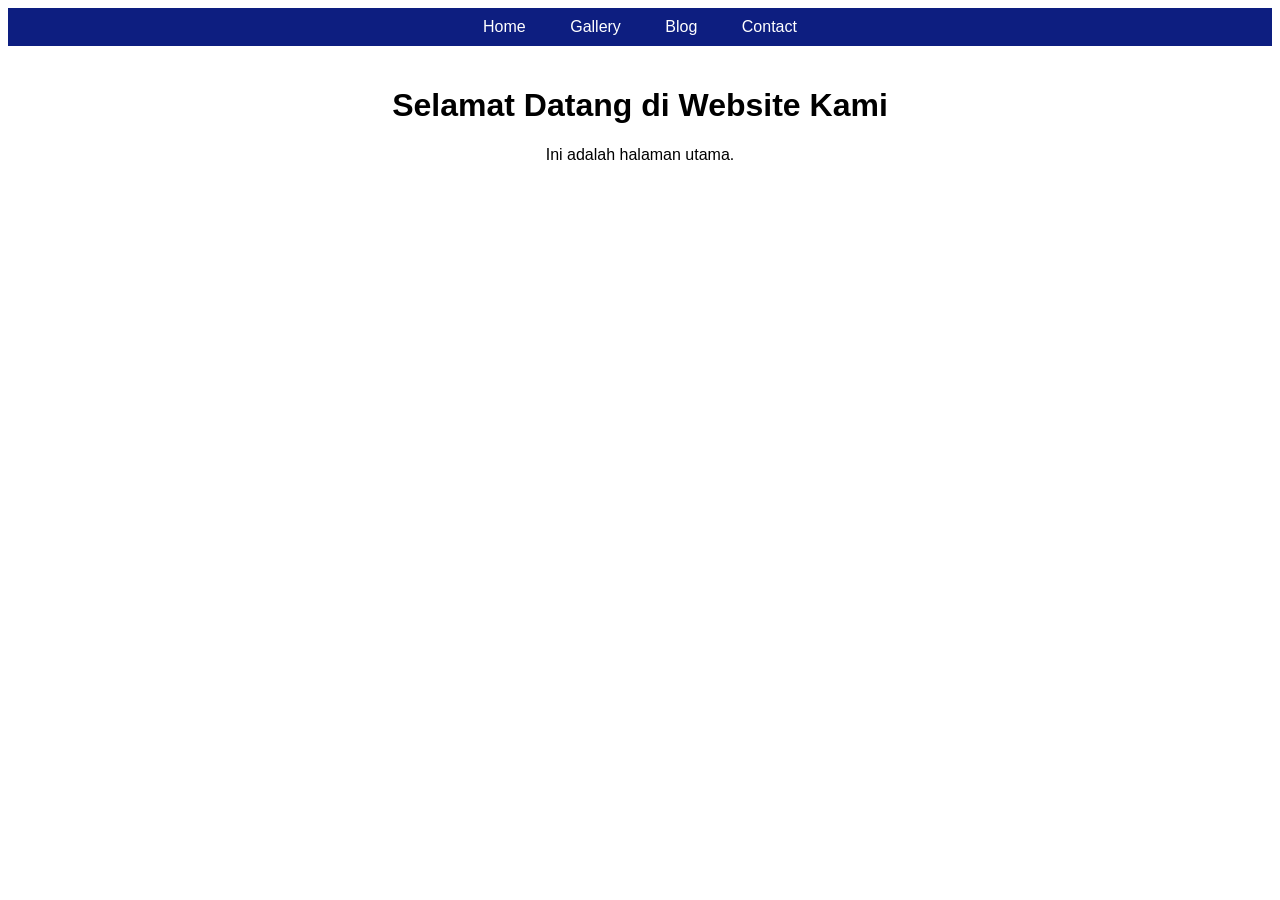
==== Tugas 1.html @ 99ecd2ff "Initial commit" ====
<!DOCTYPE html>
<html lang="id">
<head>
    <meta charset="UTF-8">
    <meta name="viewport" content="width=device-width, initial-scale=1.0">
    <title>ikyy WEBSITE</title>
    <style>
        body { font-family: Arial, sans-serif; text-align: center; }
        nav { background: hwb(231 5% 50%); padding: 10px; }
        nav a { color: white; margin: 10px; text-decoration: none; padding: 10px; }
        .container { padding: 20px; }
        .section { display: none; padding: 20px; }
        .active { display: block; }
    </style>
    <script>
        function showSection(sectionId) {
            var sections = document.querySelectorAll('.section');
            sections.forEach(section => section.classList.remove('active'));
            document.getElementById(sectionId).classList.add('active');
        }
    </script>
</head>
<body>
    <nav>
        <a href="#" onclick="showSection('home')">Home</a>
        <a href="#" onclick="showSection('gallery')">Gallery</a>
        <a href="#" onclick="showSection('blog')">Blog</a>
        <a href="#" onclick="showSection('contact')">Contact</a>
    </nav>
    
    <div id="home" class="section active">
        <h1>Selamat Datang di Website Kami</h1>
        <p>Ini adalah halaman utama.</p>
    </div>
    
    <div id="gallery" class="section">
        <h1>Gallery</h1>
        <img src="/Pemrograman web/HTML/Images/Gunung Merapi.jpg" alt= "Foto 1" width="300">
        <img src="/Pemrograman web/HTML/Images/gunung merbabu.jpg" alt="Foto 2" width="211">
        <img src="/Pemrograman web/HTML/Images/pemandangan alam pantai dan matahari.jpg" alt="Foto 3" width="211">
    </div>
    
    <div id="blog" class="section">
        <h1>Blog</h1>
        <article>
            <h2><a href="https://id.wikipedia.org/wiki/Gunung_Merbabu" target="_blank">Gunung Merbabu</a></h2>
            <p>Gunung Merbabu (Hanacaraka: ꦒꦸꦤꦸꦁꦩꦼꦂꦧꦧꦸ) adalah gunung api yang bertipe Stratovulcano yang terletak secara geografis pada 7,5° LS dan 110,4° BT.Secara administratif gunung ini berada di wilayah Kabupaten Magelang di lereng sebelah barat dan Kabupaten Boyolali di lereng sebelah timur dan selatan, Kabupaten Semarang di lereng sebelah utara, Provinsi Jawa Tengah.

                Gunung Merbabu dikenal melalui naskah-naskah masa pra-Islam sebagai Gunung Damalung[2]:389 atau Gunung Pam(a)rihan.[3]:69,[4]:82 Di lerengnya pernah terdapat pertapaan terkenal yang pernah disinggahi oleh Bujangga Manik pada abad ke-15.[5]:416 Menurut etimologi, "merbabu" berasal dari gabungan kata "meru" (gunung) dan "abu" (abu). Nama ini baru muncul pada catatan-catatan Belanda.
                
                Gunung ini pernah meletus pada tahun 1560 dan 1797. Dilaporkan juga pada tahun 1570 pernah meletus, akan tetapi belum dilakukan konfirmasi dan penelitian lebih lanjut. Puncak gunung Merbabu berada pada ketinggian 3.145 meter di atas permukaan air laut.
                
                Gunung Merbabu mempunyai kawasan Hutan Dipterokarp Bukit, Hutan Dipterokarp Atas, Hutan Montane, dan hutan Ericaceous atau hutan gunung.
            </p>
        </article>
        <article>
            <h2><a href="https://id.wikipedia.org/wiki/Gunung_Merapi" target="_blank">Gunung Merapi</a></h2>
            <p>Gunung Merapi (ketinggian puncak 2.930 mdpl, per 2010) (bahasa Jawa: ꦒꦸꦤꦸꦁꦩꦼꦫꦥꦶ, translit. Gunung Měrapi) adalah gunung berapi di bagian tengah Pulau Jawa dan merupakan salah satu gunung api teraktif di Indonesia. Lereng sisi selatan berada dalam administrasi Kabupaten Sleman, Daerah Istimewa Yogyakarta, dan sisanya berada dalam wilayah Provinsi Jawa Tengah, yaitu Kabupaten Magelang di sisi barat, Kabupaten Boyolali di sisi utara dan timur, serta Kabupaten Klaten di sisi tenggara. Kawasan hutan di sekitar puncaknya menjadi kawasan Taman Nasional Gunung Merapi sejak tahun 2004.

            </p>
            <p>
            Gunung ini memiliki potensi kebencanaan yang tinggi karena menurut catatan modern, Gunung Merapi telah mengalami erupsi setiap dua sampai lima tahun sekali dan dikelilingi oleh permukiman yang padat. Sejak tahun 1548, gunung ini sudah meletus sebanyak 68 kali.[butuh rujukan] Kota Magelang dan Kota Yogyakarta adalah kota besar terdekat, berjarak kurang dari 30 km dari puncaknya. Di lerengnya masih terdapat permukiman sampai ketinggian 1.700 meter dan hanya berjarak empat kilometer dari puncak. Oleh karena tingkat kepentingannya ini, Merapi menjadi salah satu dari enam belas gunung api dunia yang termasuk dalam proyek Gunung Api Dekade Ini (Decade Volcanoes).
            </p>
        </article>
        <article>
            <h2><a href="https://id.wikipedia.org/wiki/Pantai" target="_blank">Pantai</a></h2>
            <p>Pantai adalah sebuah bentuk geografis yang terdiri dari pasir, dan terdapat di daerah pesisir laut. Daerah pantai menjadi batas antara daratan dan perairan laut.Kawasan pantai berbeda dengan pesisir walaupun antara keduanya saling berkaitan.
            Panjang garis pantai diukur mengeliling seluruh pantai yang merupakan daerah teritorial suatu negara.
            Menurut koreksi PBB tahun 2008,Indonesia merupakan negara dengan garis Pantai terpanjang keempat di dunia setelah Amerika Serikat (USA), Kanada, dan Rusia.Panjang garis pantai Indonesia tercatat sebesar 95.181 km.
        </p>
        </article>
    </div>
    
    
    <div id="contact" class="section">
        <h1>Contact</h1>
        <p>Email: riskyimbat026@student.unsrat.ac.id</p>
    </div>
</body>
</html>
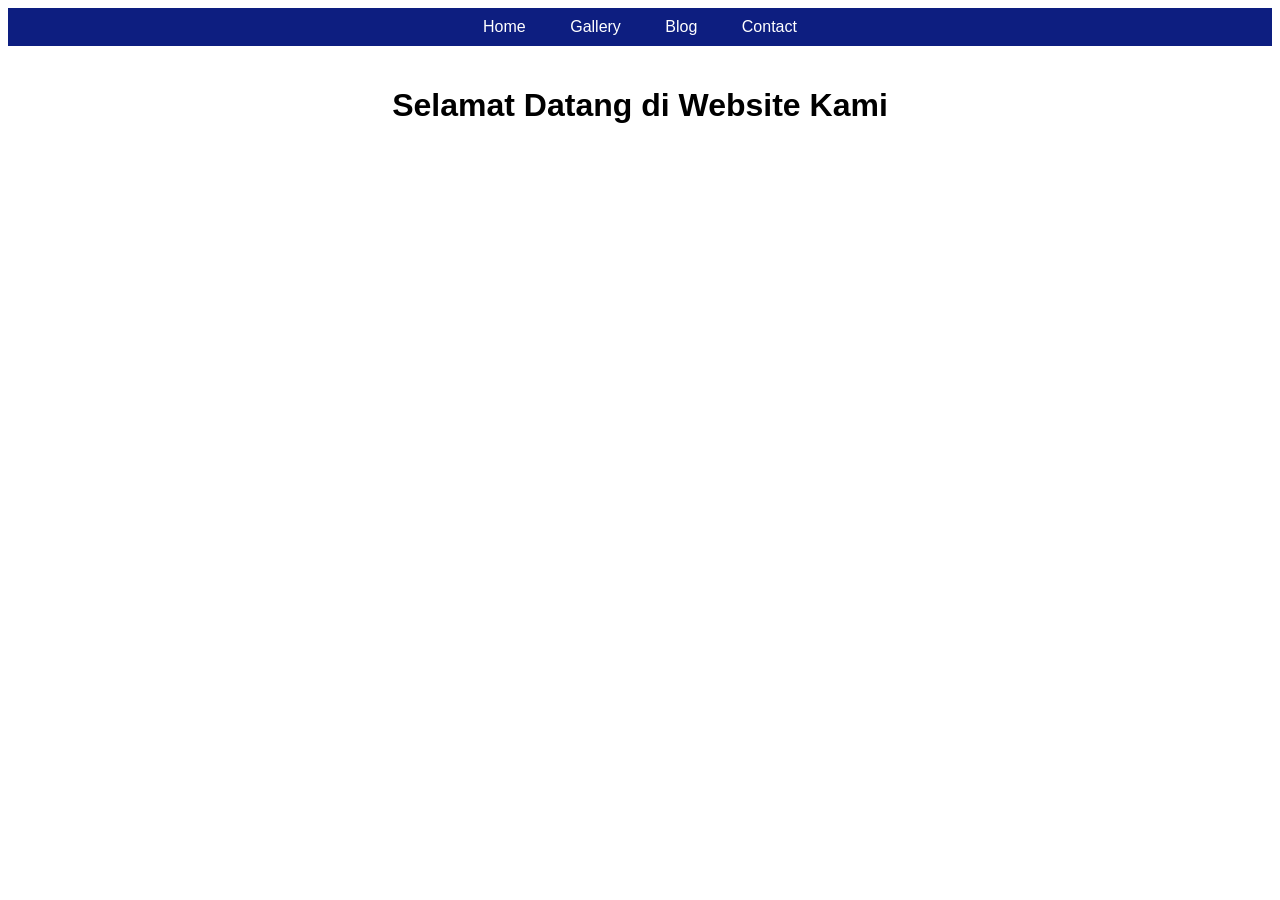
==== commit 685e0aae: "Intial commit" ====
--- a/Tugas 1.html
+++ b/Tugas 1.html
@@ -30,7 +30,7 @@
     
     <div id="home" class="section active">
         <h1>Selamat Datang di Website Kami</h1>
-        <p>Ini adalah halaman utama.</p>
+        
     </div>
     
     <div id="gallery" class="section">
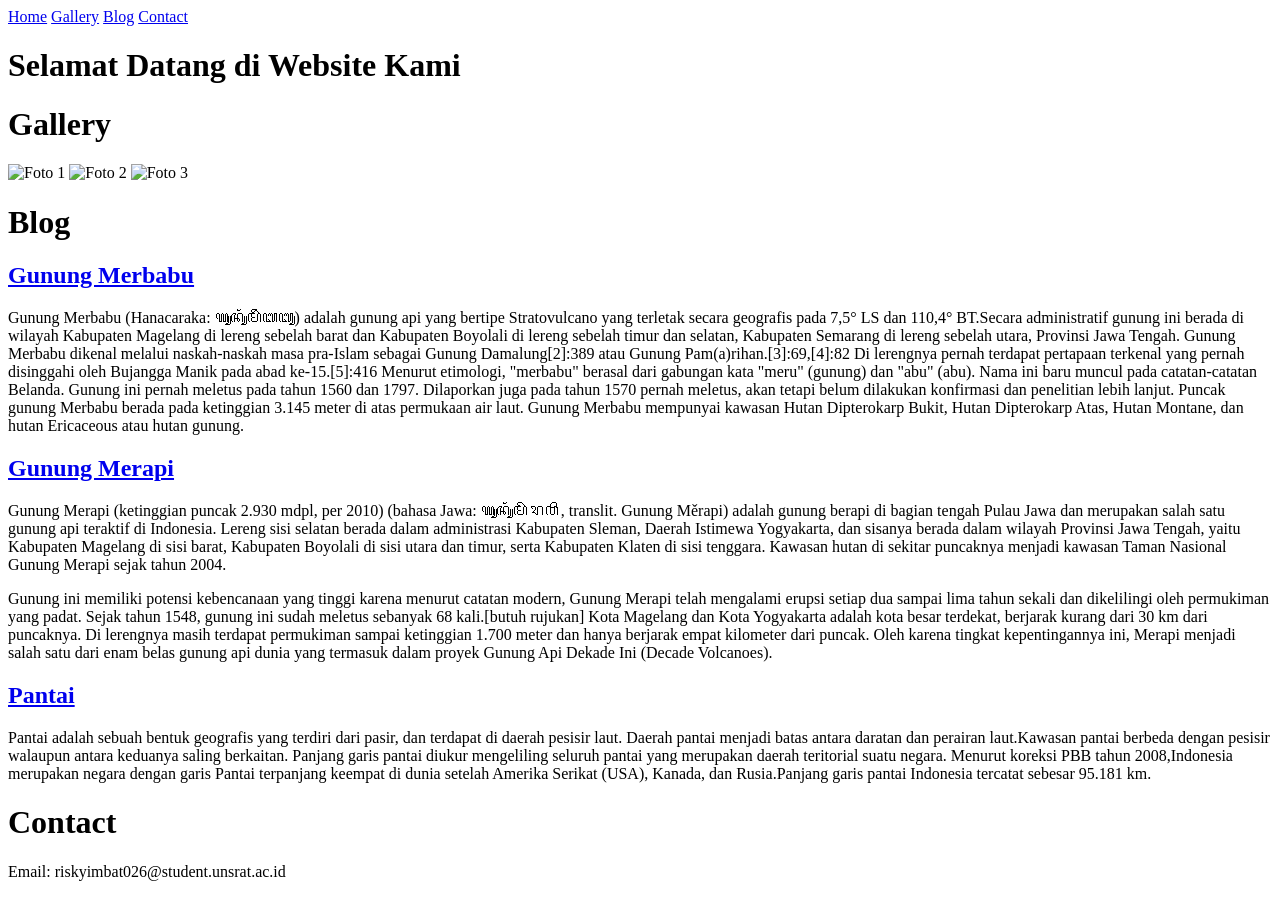
==== commit f422c5c4: "Update html" ====
--- a/Tugas 1.html
+++ b/Tugas 1.html
@@ -4,14 +4,7 @@
     <meta charset="UTF-8">
     <meta name="viewport" content="width=device-width, initial-scale=1.0">
     <title>ikyy WEBSITE</title>
-    <style>
-        body { font-family: Arial, sans-serif; text-align: center; }
-        nav { background: hwb(231 5% 50%); padding: 10px; }
-        nav a { color: white; margin: 10px; text-decoration: none; padding: 10px; }
-        .container { padding: 20px; }
-        .section { display: none; padding: 20px; }
-        .active { display: block; }
-    </style>
+   
     <script>
         function showSection(sectionId) {
             var sections = document.querySelectorAll('.section');
